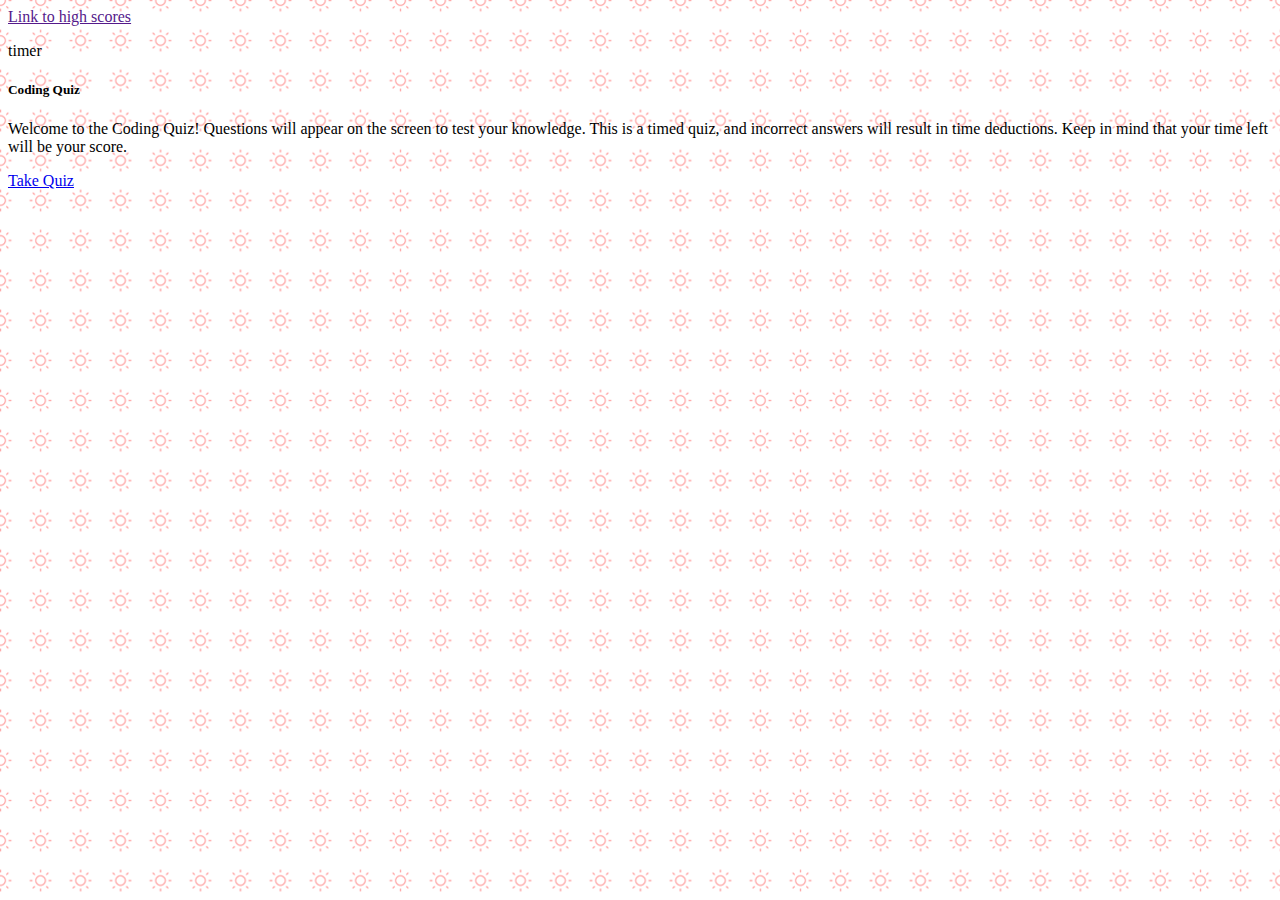
==== index.html @ c80cd1a2 "formatting" ====
<!DOCTYPE html>
<html lang="en">
<head>
    <meta charset="UTF-8">
    <meta name="viewport" content="width=device-width, initial-scale=1.0">
    <link rel="stylesheet" href="./style.css">
    <link rel="stylesheet" href="https://stackpath.bootstrapcdn.com/bootstrap/4.5.0/css/bootstrap.min.css" integrity="sha384-9aIt2nRpC12Uk9gS9baDl411NQApFmC26EwAOH8WgZl5MYYxFfc+NcPb1dKGj7Sk" crossorigin="anonymous">
    <title>Code Quiz</title>
</head>
<body>
<div class="row"></div>
    <nav class="row bg-danger">
        <div class="nav-items float-left col-md-12">
          <a href="" class="pl-4 text-light">Link to high scores</a>
        <div class="col-md-4 float-right">
          <p class="float-right text-light pr-4">timer</p>
        </div>
        </div>
    </nav>
</div>
    <div class="row">
    <div class="container bg-light text-center col-md-6 my-5 py-4">
        <div class="card-body">
          <h5 class="card-title display-4">Coding Quiz</h5>
          <p class="card-text">Welcome to the Coding Quiz! Questions will appear on the screen to test your knowledge. This is a timed quiz, and incorrect answers will result in time deductions. Keep in mind that your time left will be your score.</p>
          <a href="#" class="btn btn-danger">Take Quiz</a>
        </div>
    </div>
    </div>
<script src="./script.js"></script>
<script src="https://code.jquery.com/jquery-3.5.1.slim.min.js" integrity="sha384-DfXdz2htPH0lsSSs5nCTpuj/zy4C+OGpamoFVy38MVBnE+IbbVYUew+OrCXaRkfj" crossorigin="anonymous"></script>
<script src="https://cdn.jsdelivr.net/npm/popper.js@1.16.0/dist/umd/popper.min.js" integrity="sha384-Q6E9RHvbIyZFJoft+2mJbHaEWldlvI9IOYy5n3zV9zzTtmI3UksdQRVvoxMfooAo" crossorigin="anonymous"></script>
<script src="https://stackpath.bootstrapcdn.com/bootstrap/4.5.0/js/bootstrap.min.js" integrity="sha384-OgVRvuATP1z7JjHLkuOU7Xw704+h835Lr+6QL9UvYjZE3Ipu6Tp75j7Bh/kR0JKI" crossorigin="anonymous"></script>    
</body>
</html>
---- style.css ----
body {
    background-image: url(./let-there-be-sun.png);
}
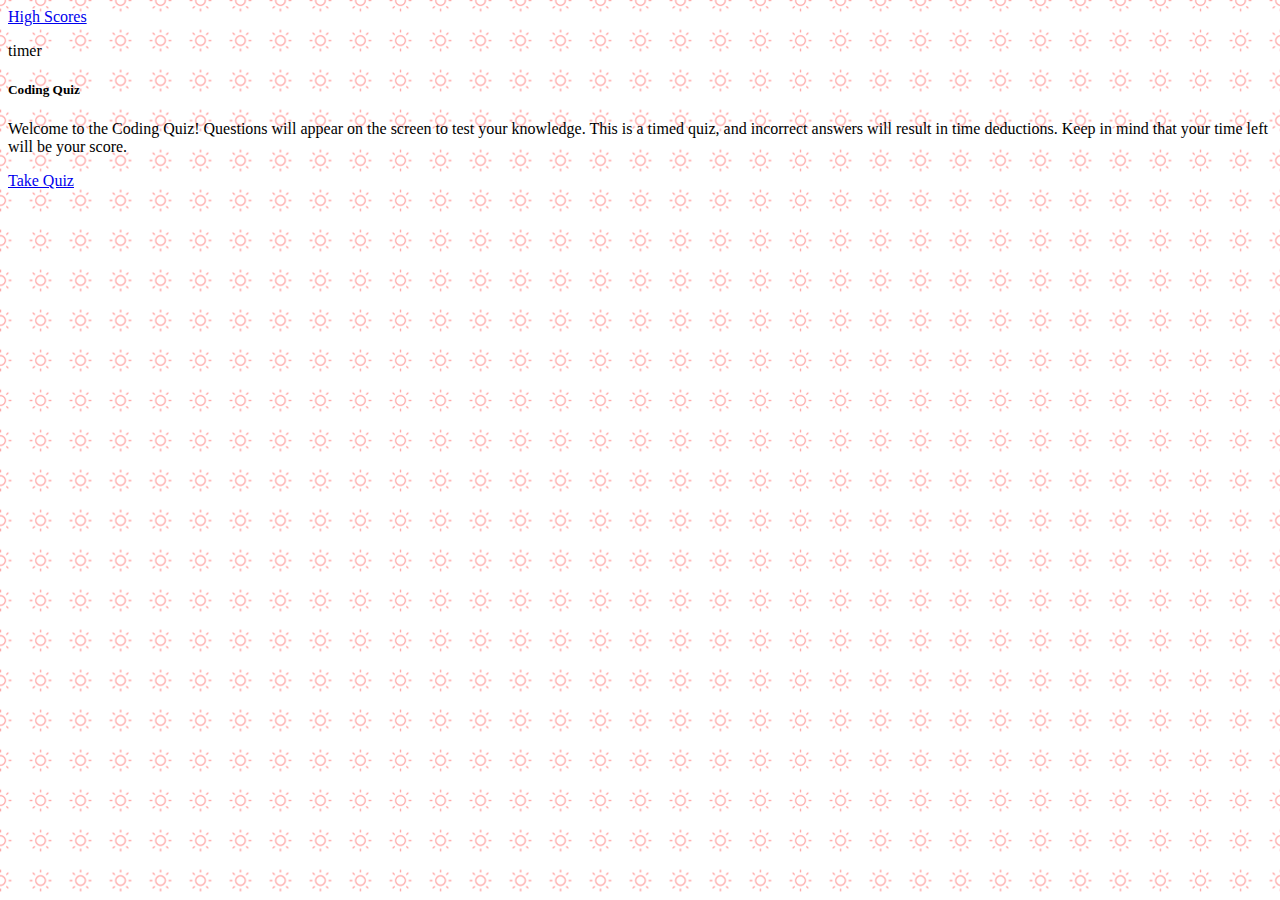
==== commit 7cd4a980: "added links" ====
--- a/index.html
+++ b/index.html
@@ -8,16 +8,15 @@
     <title>Code Quiz</title>
 </head>
 <body>
-<div class="row"></div>
     <nav class="row bg-danger">
         <div class="nav-items float-left col-md-12">
-          <a href="" class="pl-4 text-light">Link to high scores</a>
-        <div class="col-md-4 float-right">
-          <p class="float-right text-light pr-4">timer</p>
-        </div>
+          <a href="./highscores.html" class="pl-4 text-light align-middle col-md-8">High Scores</a>
+            <div class="col-md-4 col-sm-12 float-right">
+                <p class="float-right align-middle text-light pr-4" id="quizTimer">timer</p>
+            </div>
         </div>
     </nav>
-</div>
+
     <div class="row">
     <div class="container bg-light text-center col-md-6 my-5 py-4">
         <div class="card-body">
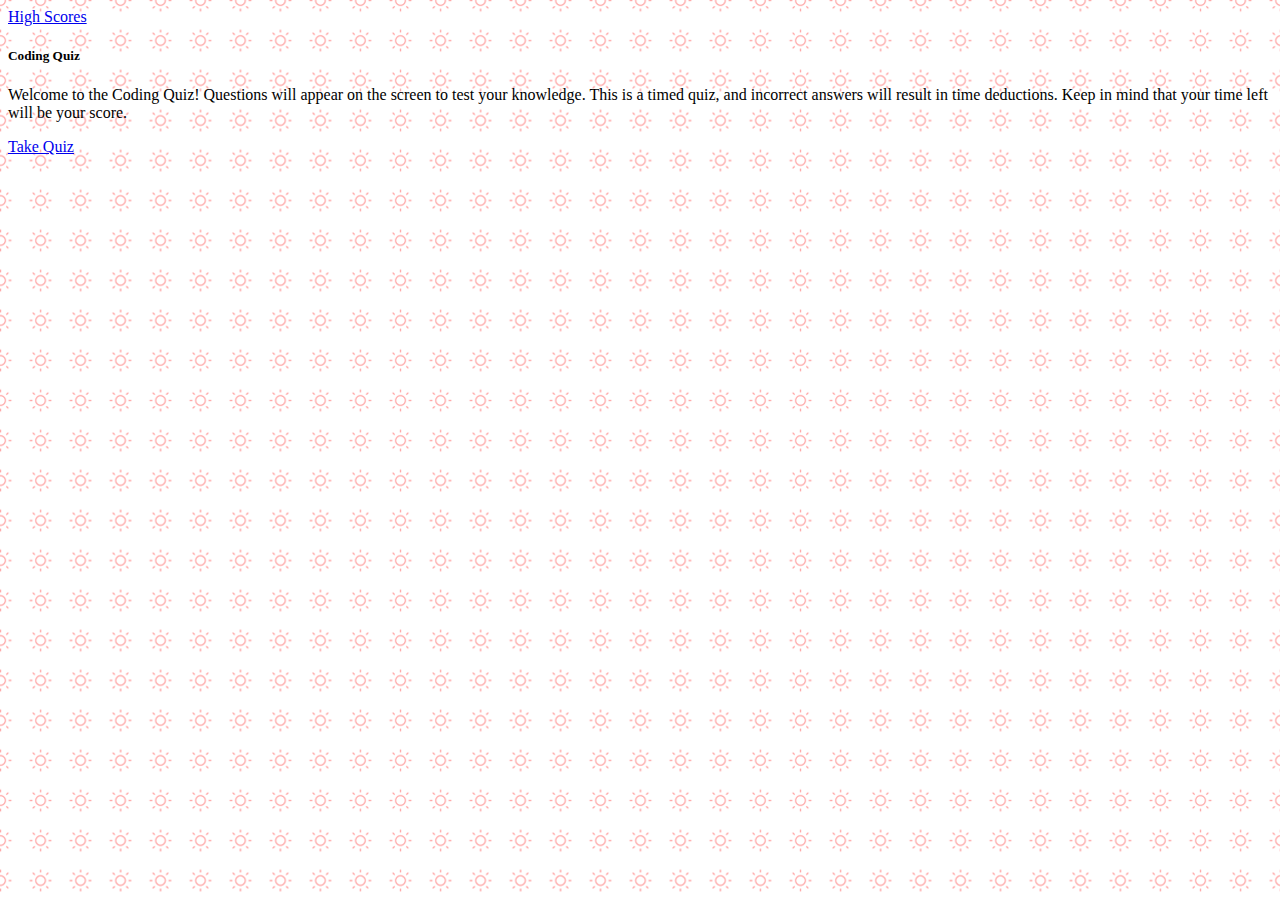
==== commit 940f3f4b: "started timer" ====
--- a/index.html
+++ b/index.html
@@ -7,16 +7,15 @@
     <link rel="stylesheet" href="https://stackpath.bootstrapcdn.com/bootstrap/4.5.0/css/bootstrap.min.css" integrity="sha384-9aIt2nRpC12Uk9gS9baDl411NQApFmC26EwAOH8WgZl5MYYxFfc+NcPb1dKGj7Sk" crossorigin="anonymous">
     <title>Code Quiz</title>
 </head>
-<body>
-    <nav class="row bg-danger">
-        <div class="nav-items float-left col-md-12">
+    <nav class="row bg-danger" id="navId">
+        <div class="nav-items float-left col-md-12" id="navColDiv">
           <a href="./highscores.html" class="pl-4 text-light align-middle col-md-8">High Scores</a>
-            <div class="col-md-4 col-sm-12 float-right">
-                <p class="float-right align-middle text-light pr-4" id="quizTimer">timer</p>
+            <div class="col-md-4 col-sm-12 float-right" id="timerDiv">
+                <p class="float-right align-middle text-light pr-4" id="quizTimer"></p>
             </div>
         </div>
     </nav>
-
+<body>
     <div class="row">
     <div class="container bg-light text-center col-md-6 my-5 py-4">
         <div class="card-body">
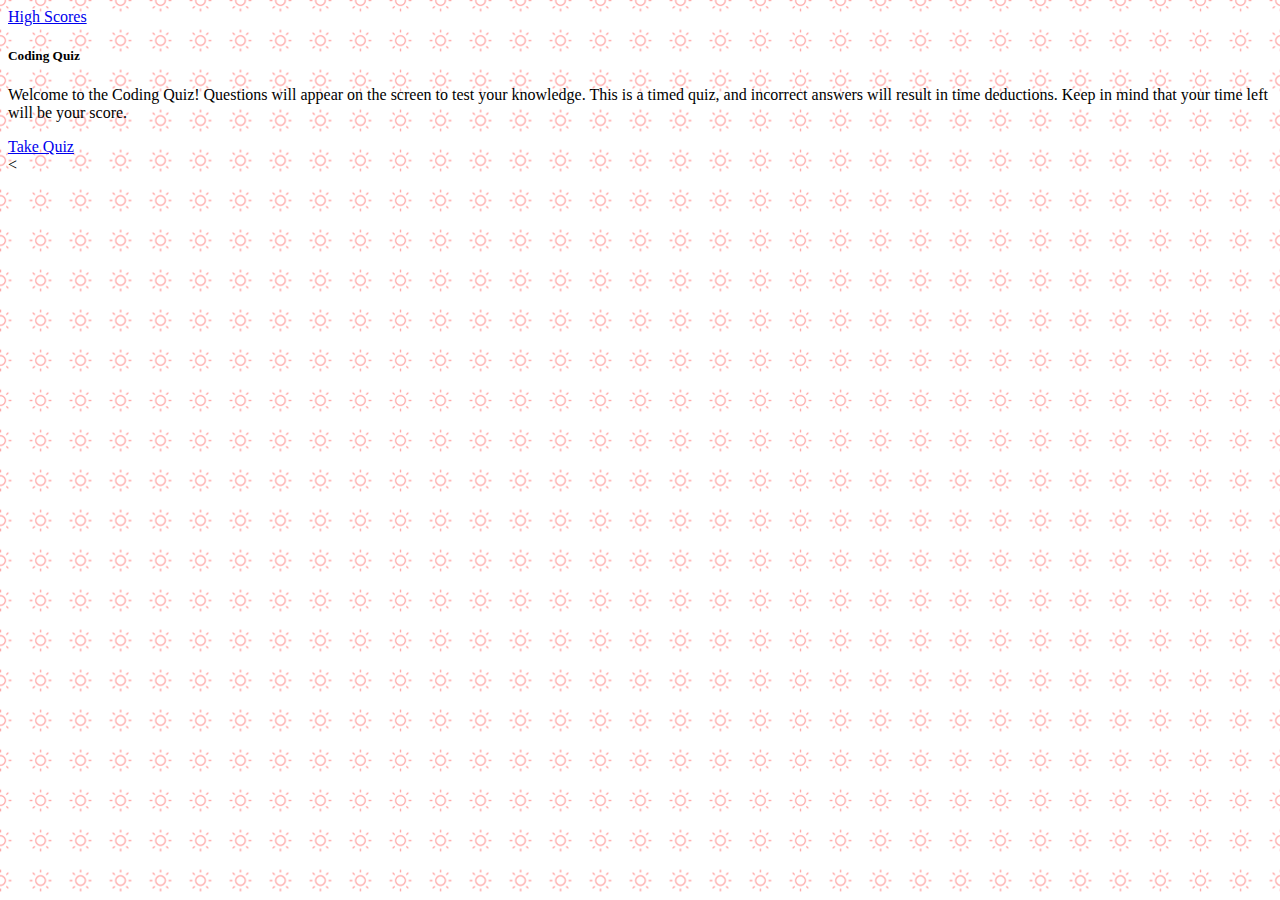
==== commit 25673b5c: "display clears on click" ====
--- a/index.html
+++ b/index.html
@@ -7,24 +7,26 @@
     <link rel="stylesheet" href="https://stackpath.bootstrapcdn.com/bootstrap/4.5.0/css/bootstrap.min.css" integrity="sha384-9aIt2nRpC12Uk9gS9baDl411NQApFmC26EwAOH8WgZl5MYYxFfc+NcPb1dKGj7Sk" crossorigin="anonymous">
     <title>Code Quiz</title>
 </head>
+
+<body>
     <nav class="row bg-danger" id="navId">
         <div class="nav-items float-left col-md-12" id="navColDiv">
           <a href="./highscores.html" class="pl-4 text-light align-middle col-md-8">High Scores</a>
             <div class="col-md-4 col-sm-12 float-right" id="timerDiv">
-                <p class="float-right align-middle text-light pr-4" id="quizTimer"></p>
+            <p class="float-right align-middle text-light pr-4" id="quizTimer"></p>
             </div>
         </div>
     </nav>
-<body>
-    <div class="row">
+    <div class="row" id="welcomeContainer">
     <div class="container bg-light text-center col-md-6 my-5 py-4">
         <div class="card-body">
           <h5 class="card-title display-4">Coding Quiz</h5>
           <p class="card-text">Welcome to the Coding Quiz! Questions will appear on the screen to test your knowledge. This is a timed quiz, and incorrect answers will result in time deductions. Keep in mind that your time left will be your score.</p>
-          <a href="#" class="btn btn-danger">Take Quiz</a>
+          <a href="#" class="btn btn-danger" id="startButton">Take Quiz</a>
         </div>
     </div>
     </div>
+    <
 <script src="./script.js"></script>
 <script src="https://code.jquery.com/jquery-3.5.1.slim.min.js" integrity="sha384-DfXdz2htPH0lsSSs5nCTpuj/zy4C+OGpamoFVy38MVBnE+IbbVYUew+OrCXaRkfj" crossorigin="anonymous"></script>
 <script src="https://cdn.jsdelivr.net/npm/popper.js@1.16.0/dist/umd/popper.min.js" integrity="sha384-Q6E9RHvbIyZFJoft+2mJbHaEWldlvI9IOYy5n3zV9zzTtmI3UksdQRVvoxMfooAo" crossorigin="anonymous"></script>
--- a/style.css
+++ b/style.css
@@ -1,3 +1,6 @@
 body {
     background-image: url(./let-there-be-sun.png);
+}
+.hide {
+    display: none;
 }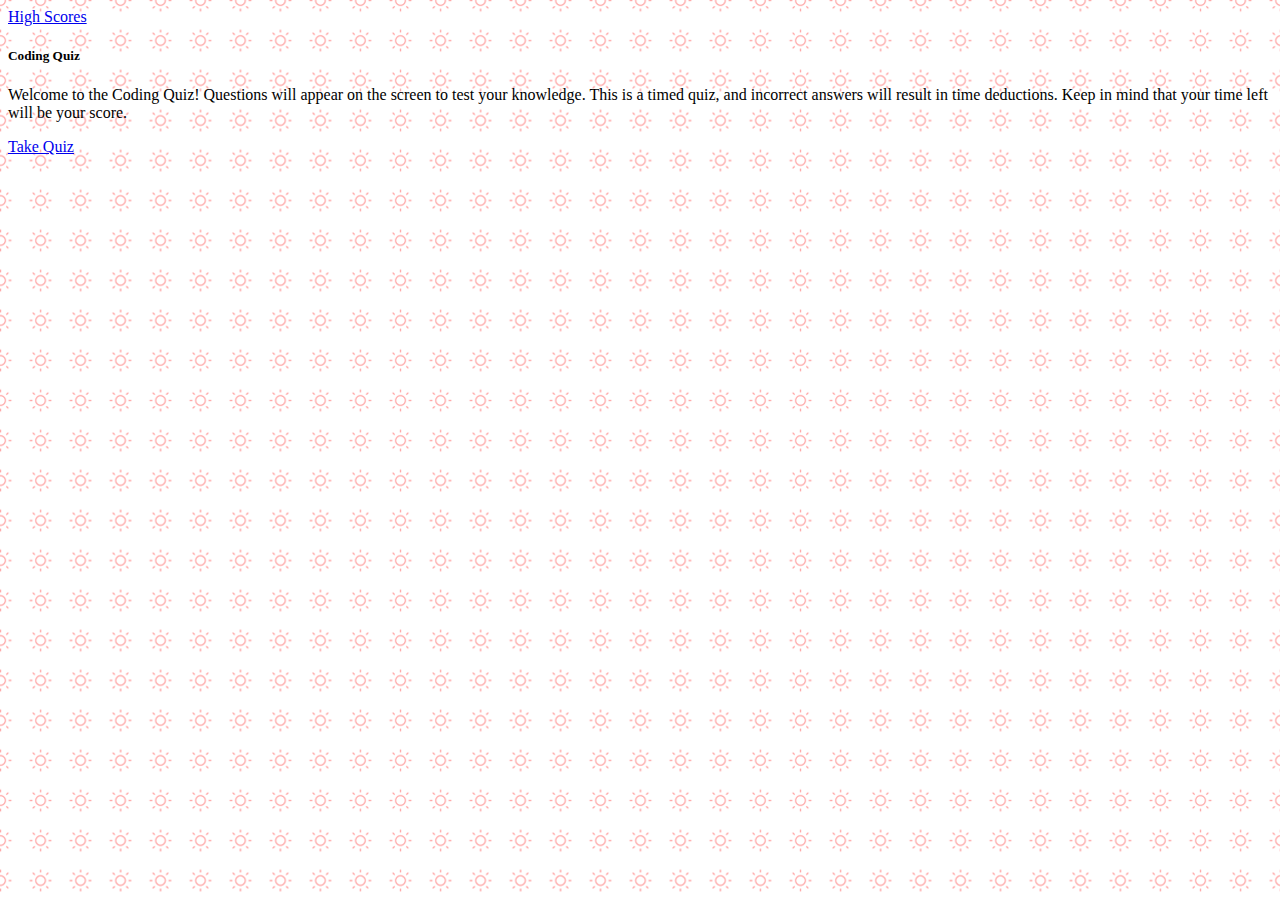
==== commit 5cb9dade: "adding loop" ====
--- a/index.html
+++ b/index.html
@@ -26,7 +26,9 @@
         </div>
     </div>
     </div>
-    <
+    <div class="row" id="testContainer">
+        <div class="container bg-light text-center col-md-6 my-5 py-4"></div>
+    </div>
 <script src="./script.js"></script>
 <script src="https://code.jquery.com/jquery-3.5.1.slim.min.js" integrity="sha384-DfXdz2htPH0lsSSs5nCTpuj/zy4C+OGpamoFVy38MVBnE+IbbVYUew+OrCXaRkfj" crossorigin="anonymous"></script>
 <script src="https://cdn.jsdelivr.net/npm/popper.js@1.16.0/dist/umd/popper.min.js" integrity="sha384-Q6E9RHvbIyZFJoft+2mJbHaEWldlvI9IOYy5n3zV9zzTtmI3UksdQRVvoxMfooAo" crossorigin="anonymous"></script>
